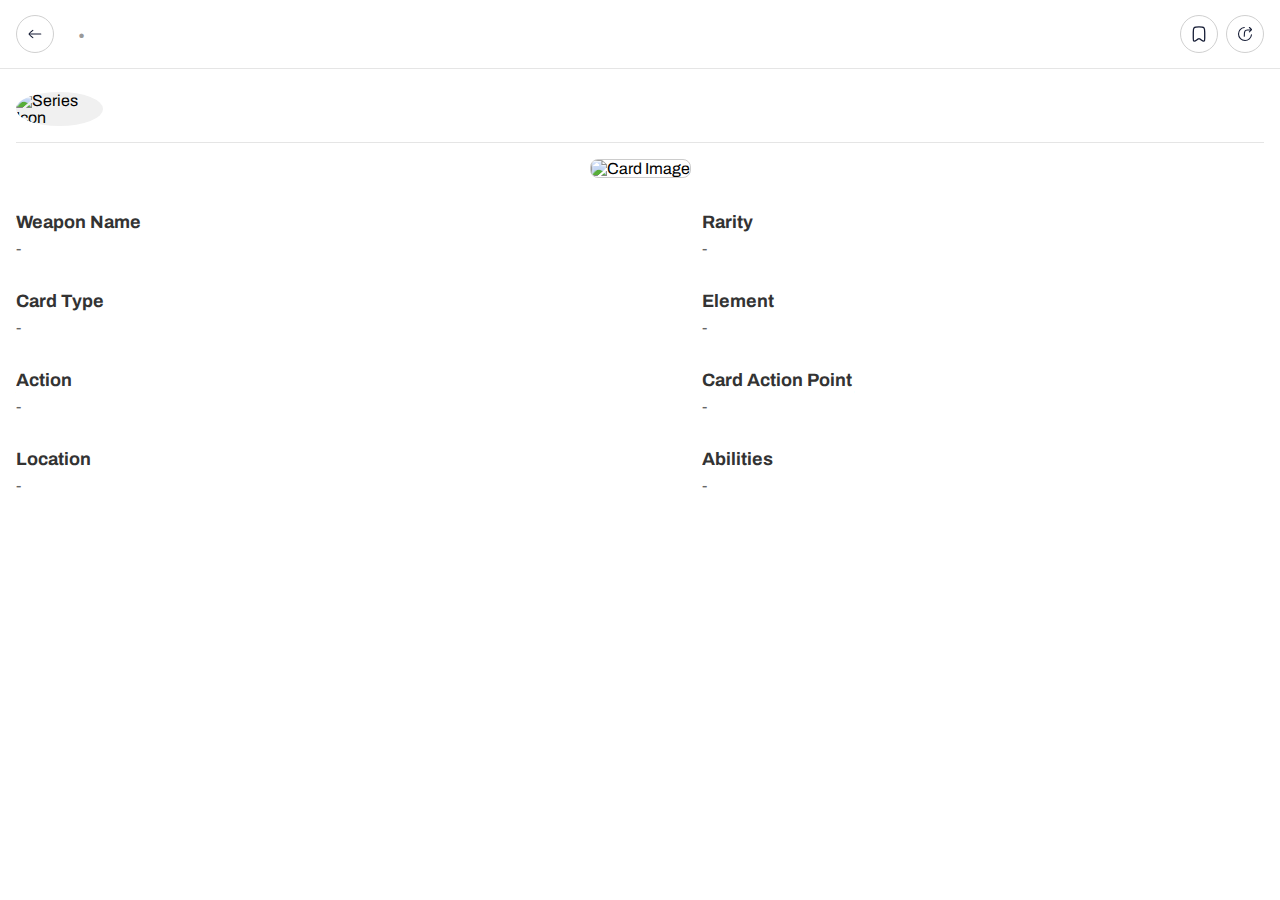
==== card-detail.html @ aba12ffe "Add Details Page" ====
<!DOCTYPE html>
<html lang="en">
<head>
    <meta charset="UTF-8">
    <meta name="viewport" content="width=device-width, initial-scale=1.0">
    <title>Card Detail</title>
    <link rel="preconnect" href="https://fonts.googleapis.com">
    <link rel="preconnect" href="https://fonts.gstatic.com" crossorigin>
    <link href="https://fonts.googleapis.com/css2?family=Archivo:wght@100;200;300;400;500;600;700;800;900&display=swap" rel="stylesheet">
    <link rel="stylesheet" href="../css/styles-card-detail.css"> <!-- Card detail-specific CSS -->
</head>
<body>
    <!-- Fixed Header -->
    <div class="header">
        <button class="back-button icon-btn">
            <img src="./assets/ic-action-arrow-left.svg" alt="Back">
        </button>
        <div class="header-title">
            <div class="title-text">
                <h1 id="weapon-name"></h1>
                <div class="sub-header-info">
                    <span id="card-type"></span>
                    <span class="dot">•</span>
                    <span id="rarity"></span>
                </div>
            </div>
            <div class="header-icons">
                <button class="icon-btn">
                    <img src="./assets/ic-action-bookmark.svg" alt="Bookmark">
                </button>
                <button class="icon-btn">
                    <img src="./assets/ic-action-share.svg" alt="Share">
                </button>
            </div>
        </div>
    </div>

    <!-- Scrollable Content -->
    <div class="content">
        <!-- Series Section -->
        <div class="series-section">
            <div class="series-icon">
                <img src="../assets/series-icon.png" alt="Series Icon">
            </div>
            <div class="series-details">
                <span id="series-name"></span>
                <span id="card-number"></span>
            </div>
        </div>

        <!-- Card Image -->
        <div class="card-image-container">
            <img src="../assets/card-image.png" alt="Card Image" class="card-image" id="card-image">
        </div>

        <!-- Card Info -->
        <div class="card-info">
            <div class="info-block">
                <h3>Weapon Name</h3>
                <p id="weapon-name-title">-</p>
            </div>
            <div class="info-block">
                <h3>Rarity</h3>
                <p id="rarity">-</p>
            </div>
            <div class="info-block">
                <h3>Card Type</h3>
                <p id="card-type">-</p>
            </div>
            <div class="info-block">
                <h3>Element</h3>
                <p id="element">-</p>
            </div>
            <div class="info-block">
                <h3>Action</h3>
                <p id="action">-</p>
            </div>
            <div class="info-block">
                <h3>Card Action Point</h3>
                <p id="action-point">-</p>
            </div>
            <div class="info-block">
                <h3>Location</h3>
                <p id="location">-</p>
            </div>
            <div class="info-block">
                <h3>Abilities</h3>
                <p id="abilities">-</p>
            </div>
        </div>
    </div>


    <script src="../js/script-card-detail.js"></script>
</body>
</html>
---- css/styles-card-detail.css ----
/* Basic layout styles */
body {
    font-family: 'Archivo', sans-serif;
    margin: 0;
    padding: 0;
}

.header {
    position: fixed;
    top: 0;
    left: 0;
    right: 0;
    height: 68px;
    background-color: #fff;
    display: flex;
    justify-content: space-between;
    align-items: center;
    padding: 0 16px;
    border-bottom: 1px solid #e5e5e5;
    z-index: 1000;
}

.back-button {
    font-size: 24px;
    cursor: pointer;
}

.header-title {
    display: flex;
    justify-content: space-between;
    width: 100%;
    margin-left: 16px;
    align-items: center;
}

.title-text {
    display: flex;
    flex-direction: column;
}

.title-text h1 {
    margin: 0;
    font-size: 18px;
}

/* Sub Header Info for Card Type and Rarity */
.sub-header-info {
    display: flex;
    align-items: center;
    gap: 8px;
    color: #666;
    font-size: 16px;
    margin-top: 4px;
}

.sub-header-info .dot {
    font-size: 18px;
    color: #999;
}


.header-icons {
    display: flex;
    gap: 8px;
}

.icon-btn {
    border-radius: 50%;
    border: 1px solid #D0D0D0;
    background: transparent;
    padding: 12px;
    width: 38px; /* 20px icon + 12px padding on both sides */
    height: 38px; /* 20px icon + 12px padding on both sides */
    display: flex;
    align-items: center;
    justify-content: center;
    cursor: pointer;
    -webkit-tap-highlight-color: transparent;
  }
  
  /* Hover state for the icon buttons */
  .icon-btn:hover {
    background-color: #f4f4f4;
    border-color: #cccccc;
  }
  
  /* Styling for the icons inside the buttons */
  .icon-btn img {
    width: 18px;
    height: 18px;
  }

.content {
    margin-top: 60px; /* Leave space for the fixed header */
    padding: 16px;
}

.series-section {
    display: flex;
    justify-content: space-between;
    align-items: center;
    padding: 16px 0;
    border-bottom: 1px solid #e5e5e5;
}

.series-icon img {
    width: 32px;
    height: 32px;
    border-radius: 50%;
    background-color: #f0f0f0;
    margin-right: 12px;
}

.series-details {
    display: flex;
    justify-content: space-between;
    width: 100%;
}

.card-image-container {
    display: flex;
    justify-content: center;
    width: 100%;
    margin: 16px 0;
}

.card-image {
    max-width: 322px;
    height: auto;
    border: 1px solid #ccc;
    border-radius: 8px;
}

.card-info {
    display: flex;
    flex-wrap: wrap;
    justify-content: space-between;
    width: 100%;
}

.info-block {
    flex-basis: 45%;
    margin-bottom: 16px;
}

.info-block h3 {
    font-size: 18px;
    color: #333;
    margin-bottom: 8px;
}

.info-block p {
    font-size: 16px;
    color: #666;
    margin: 0;
}

@media (max-width: 768px) {
    .info-block {
        flex-basis: 100%;
    }
}
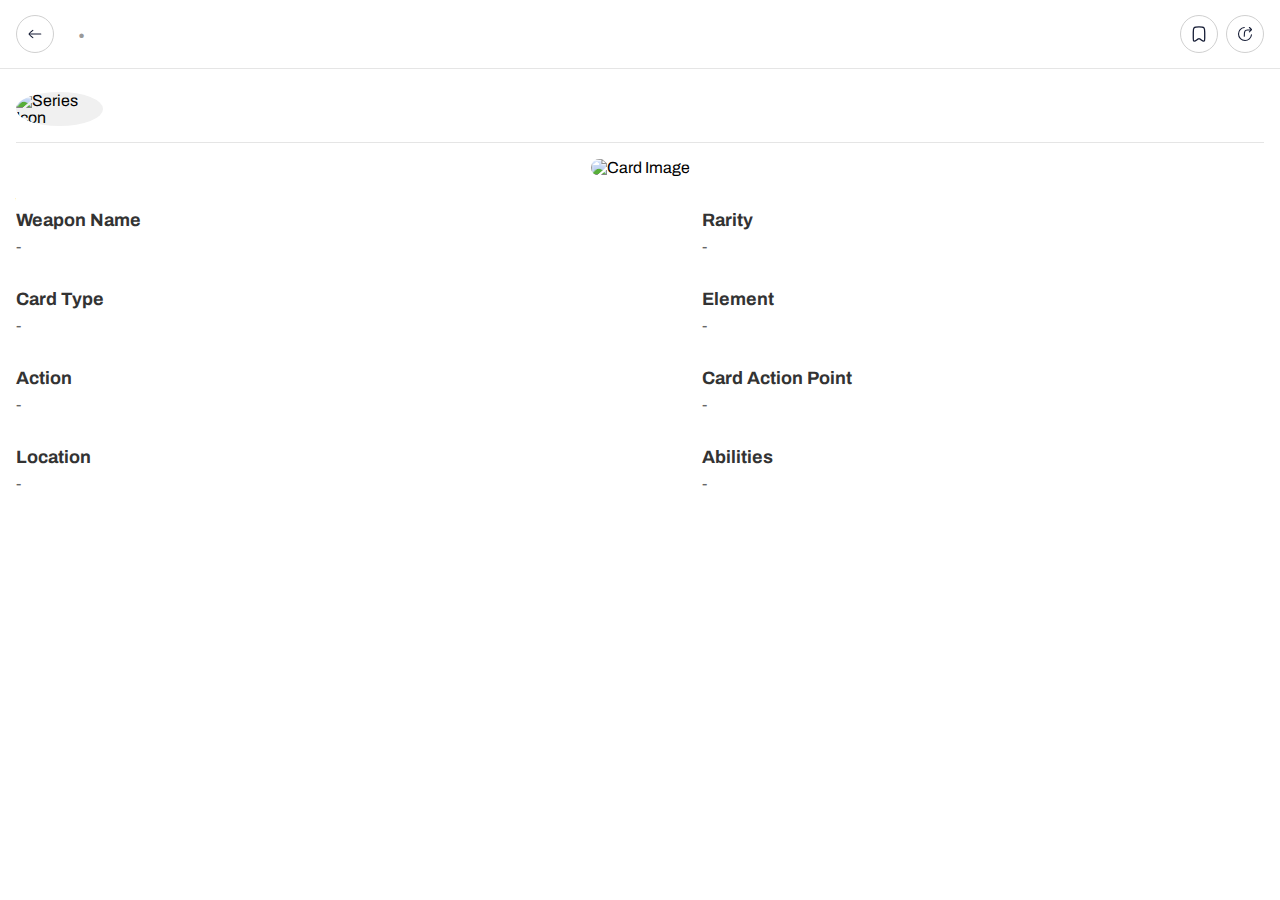
==== commit 5675db2c: "Update baru" ====
--- a/card-detail.html
+++ b/card-detail.html
@@ -40,7 +40,7 @@
         <!-- Series Section -->
         <div class="series-section">
             <div class="series-icon">
-                <img src="../assets/series-icon.png" alt="Series Icon">
+                <img src="../assets/series-icon.png" alt="Series Icon" id="icon-series">
             </div>
             <div class="series-details">
                 <span id="series-name"></span>
--- a/css/styles-card-detail.css
+++ b/css/styles-card-detail.css
@@ -40,7 +40,7 @@
 
 .title-text h1 {
     margin: 0;
-    font-size: 18px;
+    font-size: 16px;
 }
 
 /* Sub Header Info for Card Type and Rarity */
@@ -49,7 +49,7 @@
     align-items: center;
     gap: 8px;
     color: #666;
-    font-size: 16px;
+    font-size: 14px;
     margin-top: 4px;
 }
 
@@ -127,8 +127,7 @@
 .card-image {
     max-width: 322px;
     height: auto;
-    border: 1px solid #ccc;
-    border-radius: 8px;
+    border-radius: 12px;
 }
 
 .card-info {
